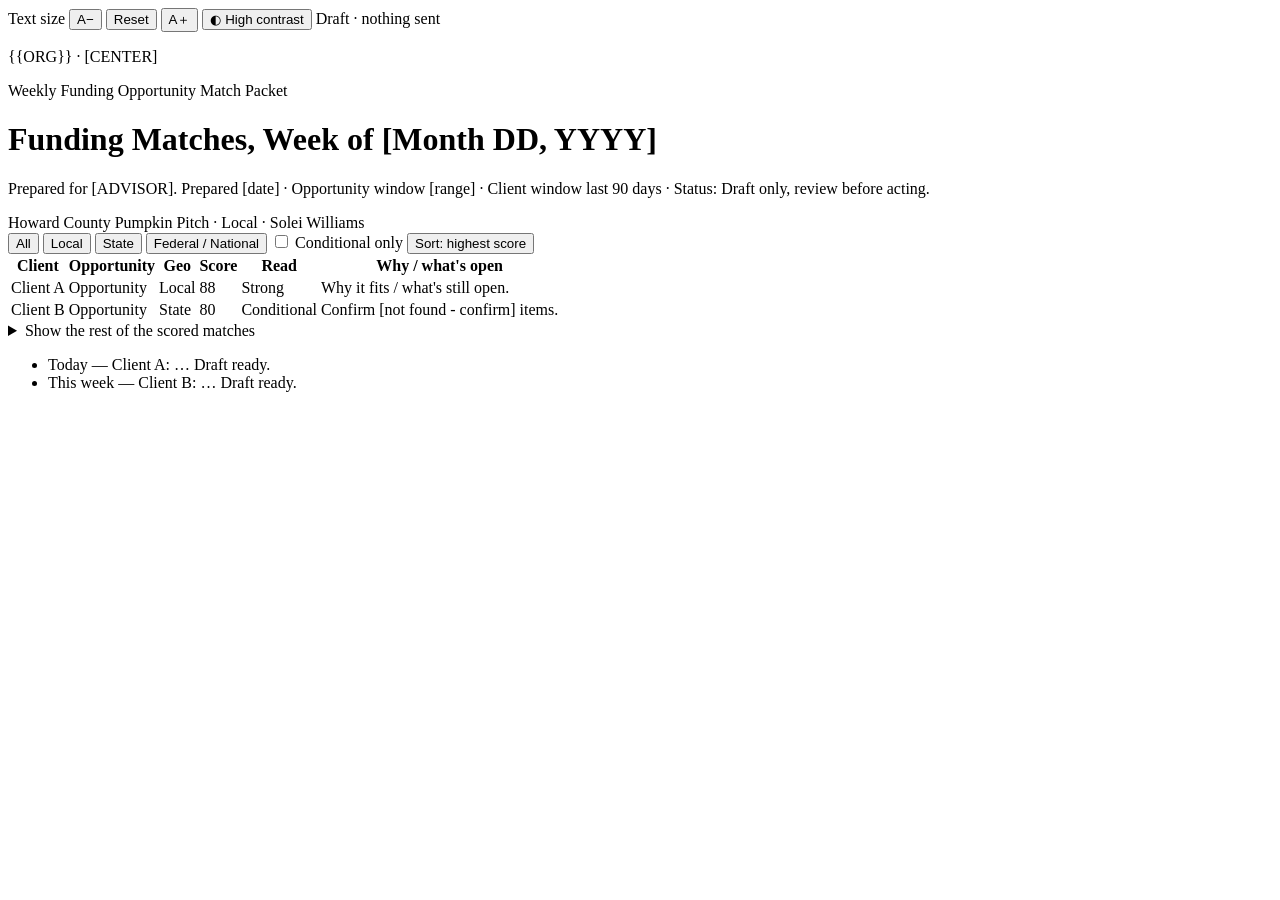
==== plugins/advisor-skills/skills/sbdc-funding-match-packet/references/scaffold.html @ b1170bf1 "advisor-skills: ten skills, scrubbed; generic cos and email-followups; learnings.py shipped with dur" ====
<!DOCTYPE html>
<html lang="en">
<head>
<meta charset="utf-8">
<meta name="viewport" content="width=device-width, initial-scale=1">
<title>SBDC Funding Match Packet — Week of YYYY-MM-DD (DRAFT)</title>
<style>
/* PASTE THE ENTIRE CONTENTS OF references/design-system.css HERE */
</style>
</head>
<body>

  <!-- Accessibility toolbar: ids must be exactly these -->
  <div class="toolbar">
    <span>Text size</span>
    <button id="tminus">A−</button>
    <button id="treset">Reset</button>
    <button id="tplus">A＋</button>
    <button id="hc">◐ High contrast</button>
    <span class="draftflag">Draft · nothing sent</span>
  </div>

  <header>
    <p>{{ORG}} · [CENTER]</p>
    <p>Weekly Funding Opportunity Match Packet</p>
    <h1>Funding Matches, Week of [Month DD, YYYY]</h1>
    <p>Prepared for [ADVISOR]. Prepared [date] · Opportunity window [range] ·
       Client window last 90 days · Status: Draft only, review before acting.</p>
  </header>

  <!-- 1. EXECUTIVE SNAPSHOT: count tiles + one "start here" hero + near deadlines.
       Give each near-deadline row a live countdown chip: -->
  <section id="snapshot">
    <div class="deadrow" data-deadline="2026-08-21">
      Howard County Pumpkin Pitch · Local · Solei Williams
      <span class="cd"></span>
    </div>
  </section>

  <!-- 2. NEW opportunities  ·  3. CARRY-FORWARD opportunities
       One card each: name, funder, description, deadline, award, eligibility,
       source (sender + date). Home-geo & state first. Use data-deadline on any
       card you want a live countdown chip on. -->
  <section id="new"><!-- new cards --></section>
  <section id="carry"><!-- carry-forward cards --></section>

  <!-- 4. CLIENTS reviewed: full profiles; intake-only behind <details> -->
  <section id="clients"><!-- client cards --></section>

  <!-- 5. MATCH TABLE -->
  <section id="matches">
    <div class="controls">
      <button class="chip active" data-geo="all">All</button>
      <button class="chip" data-geo="local">Local</button>
      <button class="chip" data-geo="state">State</button>
      <button class="chip" data-geo="federal">Federal / National</button>
      <label><input type="checkbox" id="condOnly"> Conditional only</label>
      <button id="sortToggle">Sort: highest score</button>
      <span id="matchCount"></span>
    </div>
    <table class="matchtable">
      <thead><tr><th>Client</th><th>Opportunity</th><th>Geo</th><th>Score</th><th>Read</th><th>Why / what's open</th></tr></thead>
      <tbody>
        <tr data-score="88" data-geo="local" data-read="strong">
          <td>Client A</td><td>Opportunity</td><td>Local</td><td>88</td><td>Strong</td>
          <td>Why it fits / what's still open.</td>
        </tr>
        <tr data-score="80" data-geo="state" data-read="conditional">
          <td>Client B</td><td>Opportunity</td><td>State</td><td>80</td><td>Conditional</td>
          <td>Confirm [not found - confirm] items.</td>
        </tr>
      </tbody>
    </table>
    <details><summary>Show the rest of the scored matches</summary>
      <table class="matchtable"><tbody>
        <tr data-score="57" data-geo="local" data-read="developmental">
          <td>Client C</td><td>Opportunity</td><td>Local</td><td>57</td><td>Developmental</td>
          <td>Groundwork first.</td>
        </tr>
      </tbody></table>
    </details>
  </section>

  <!-- 6. REACH-OUT CHECKLIST -->
  <section id="checklist">
    <ul id="reachList">
      <li role="checkbox" aria-checked="false" tabindex="0">Today — Client A: … Draft ready.</li>
      <li role="checkbox" aria-checked="false" tabindex="0">This week — Client B: … Draft ready.</li>
    </ul>
    <span id="checkProg"></span>
  </section>

  <!-- 7. OUTREACH DRAFTS (advisor voice, "Draft · not sent")  ·  8. INTERNAL NOTES -->
  <section id="outreach"><!-- drafts --></section>
  <section id="notes"><!-- advisor-only notes --></section>

<script>
/* PASTE THE ENTIRE CONTENTS OF references/interactivity.js HERE */
</script>
</body>
</html>
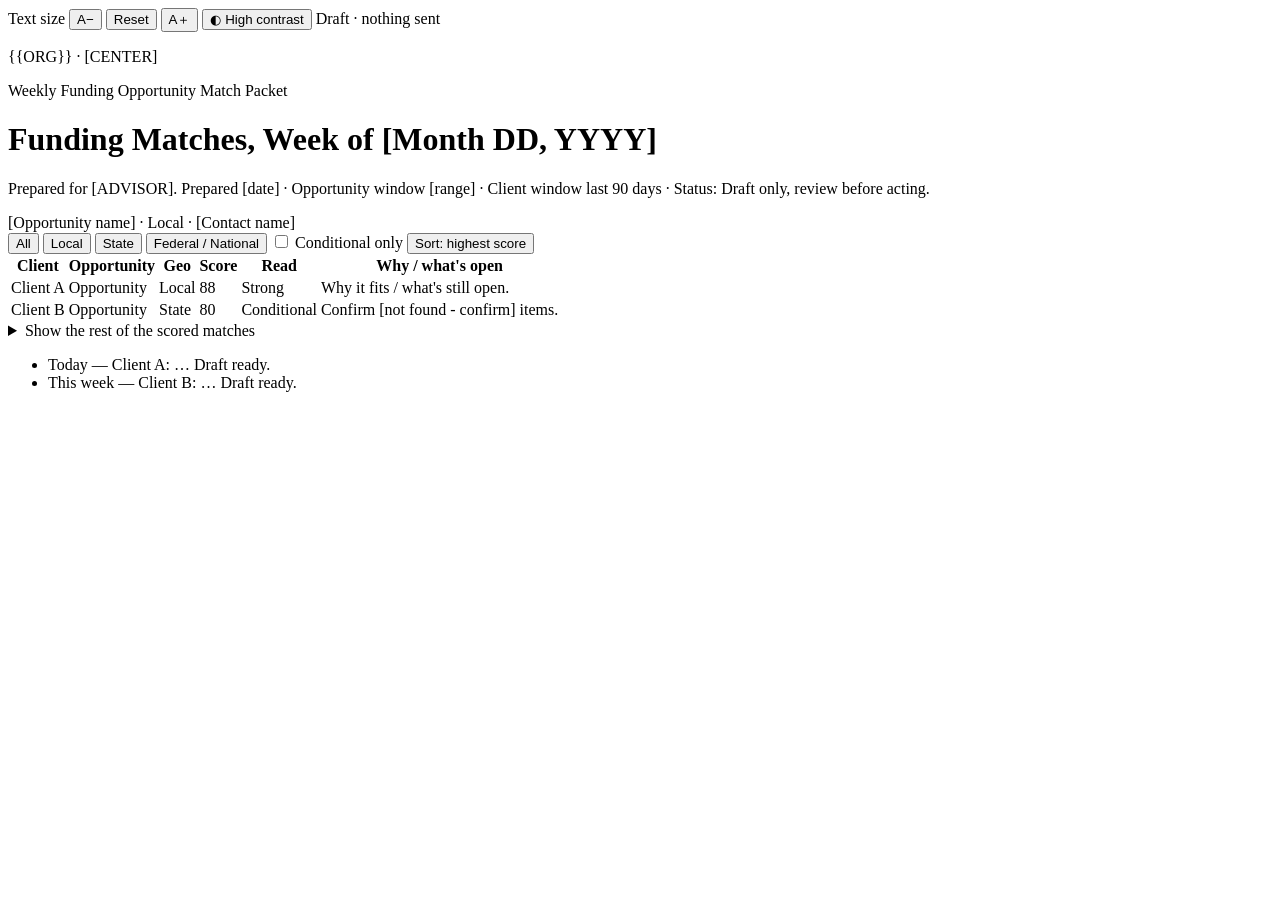
==== commit 660cfe44: "advisor-skills: fixes from review — learnings.py resolves the workspace root; scrub leftovers remove" ====
--- a/plugins/advisor-skills/skills/sbdc-funding-match-packet/references/scaffold.html
+++ b/plugins/advisor-skills/skills/sbdc-funding-match-packet/references/scaffold.html
@@ -32,7 +32,7 @@
        Give each near-deadline row a live countdown chip: -->
   <section id="snapshot">
     <div class="deadrow" data-deadline="2026-08-21">
-      Howard County Pumpkin Pitch · Local · Solei Williams
+      [Opportunity name] · Local · [Contact name]
       <span class="cd"></span>
     </div>
   </section>
